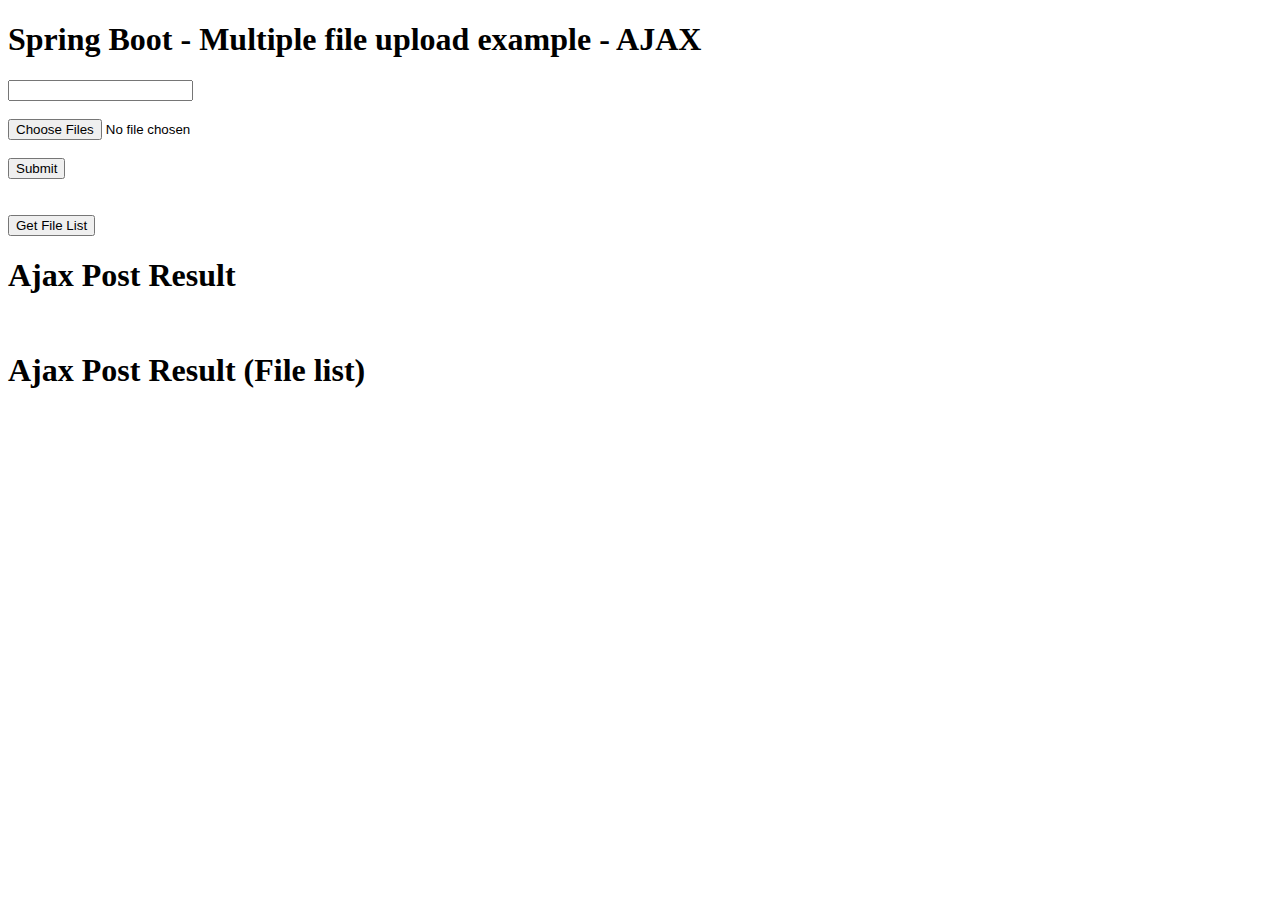
==== FileUpload-service-BackEnd/src/main/resources/templates/upload.html @ f3acef01 "Word Counter Solution First commit" ====
<!DOCTYPE html>
<html xmlns:th="http://www.thymeleaf.org">
<body>

<h1>Spring Boot - Multiple file upload example - AJAX</h1>

<form method="POST" enctype="multipart/form-data" id="fileUploadForm">
    <input type="text" name="extraField"/><br/><br/>
    <input type="file" name="files" multiple="multiple"/><br/><br/>
    <input type="submit" value="Submit" id="btnSubmit"/>
</form>
<form method="POST" id="fileUploadForm2">
    <label type="text" name="extraField" value="get list of files"/><br/><br/>
    <input type="submit" value="Get File List" id="btnSubmit2"/>
</form>

<h1>Ajax Post Result</h1>
<pre>
    <span id="result"></span>
</pre>
<h1>Ajax Post Result (File list)</h1>
<pre>
    <span id="result2"></span>
</pre>

<script type="text/javascript"
        src="webjars/jquery/2.2.4/jquery.min.js"></script>

<script type="text/javascript" src="js/main.js"></script>

</body>
</html>
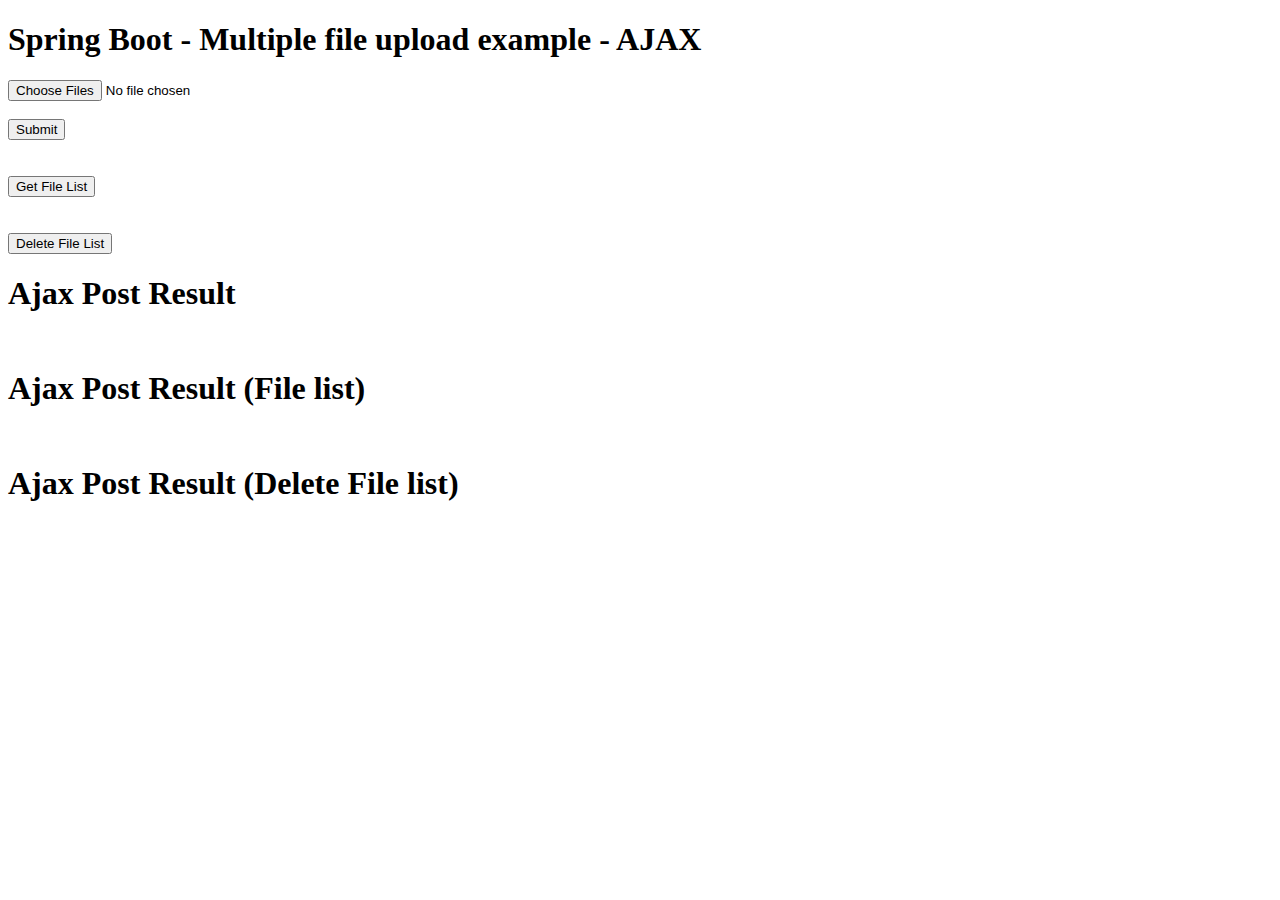
==== commit 81f2e55a: "Front-End Update" ====
--- a/FileUpload-service-BackEnd/src/main/resources/templates/upload.html
+++ b/FileUpload-service-BackEnd/src/main/resources/templates/upload.html
@@ -5,13 +5,18 @@
 <h1>Spring Boot - Multiple file upload example - AJAX</h1>
 
 <form method="POST" enctype="multipart/form-data" id="fileUploadForm">
-    <input type="text" name="extraField"/><br/><br/>
     <input type="file" name="files" multiple="multiple"/><br/><br/>
     <input type="submit" value="Submit" id="btnSubmit"/>
 </form>
+
 <form method="POST" id="fileUploadForm2">
     <label type="text" name="extraField" value="get list of files"/><br/><br/>
     <input type="submit" value="Get File List" id="btnSubmit2"/>
+</form>
+
+<form method="POST" id="fileCleanForm">
+    <label type="text" name="extraField" value="Delete all files in working UPLOAD FOLDER"/><br/><br/>
+    <input type="submit" value="Delete File List" id="btnSubmitDelete"/>
 </form>
 
 <h1>Ajax Post Result</h1>
@@ -23,6 +28,11 @@
     <span id="result2"></span>
 </pre>
 
+<h1>Ajax Post Result (Delete File list)</h1>
+<pre>
+    <span id="deleteResult"></span>
+</pre>
+
 <script type="text/javascript"
         src="webjars/jquery/2.2.4/jquery.min.js"></script>
 
